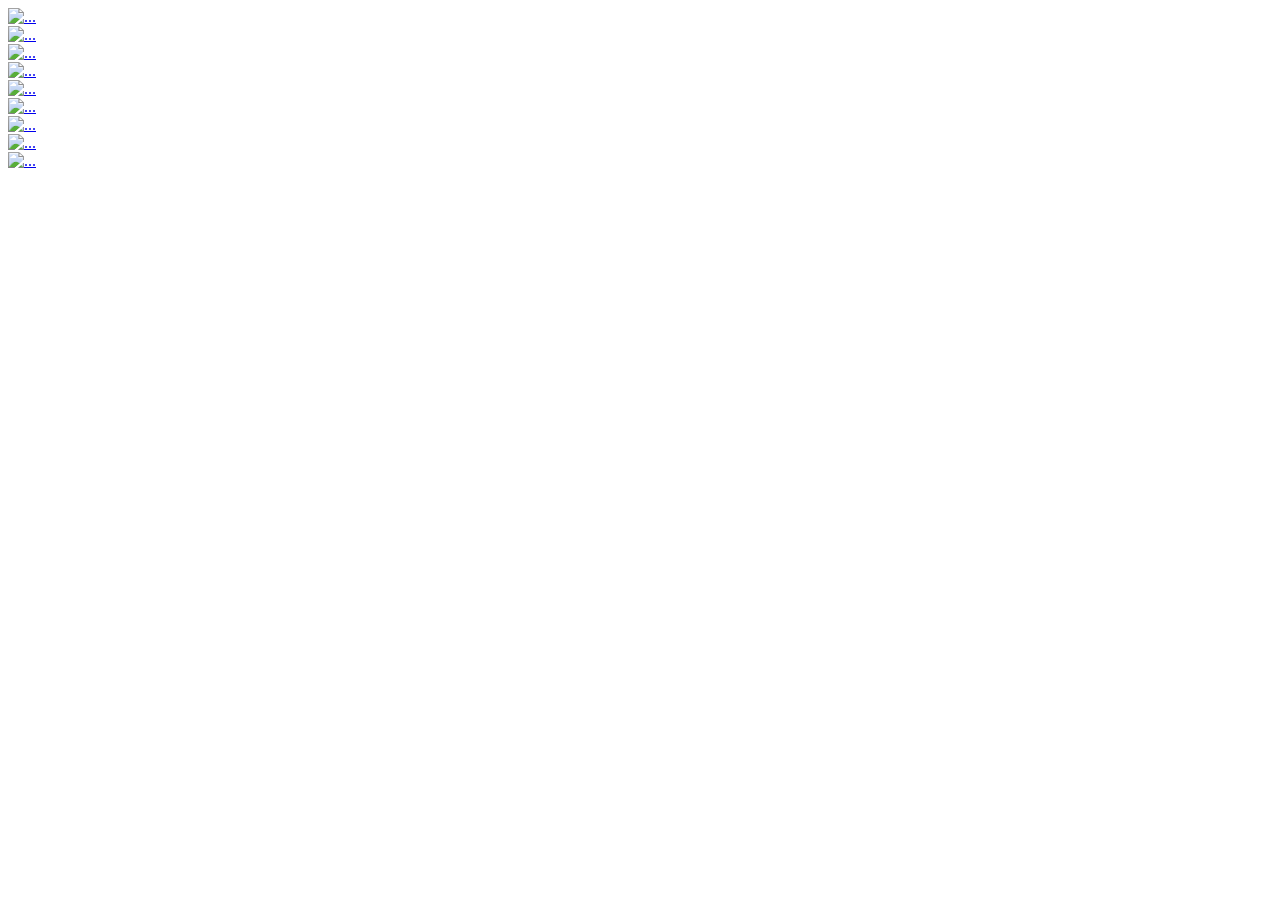
==== index.html @ f0da7e60 "Update index.html" ====
<!DOCTYPE HTML>
<html>
<head>
	<title>世界上最美的女人，是周雪梅</title>
	<meta http-equiv="Content-Type" content="text/html; charset=utf-8" />
	<meta name="viewport" content="width=device-width, initial-scale=1, maximum-scale=1">
	<link href="css/bootstrap.min.css" rel="stylesheet" type="text/css"/>
	<link href="css/ohmygod.css" rel="stylesheet" type="text/css"/>

<script>
var _hmt = _hmt || [];
(function() {
  var hm = document.createElement("script");
  hm.src = "//hm.baidu.com/hm.js?e9e0ed8d2dd56059cc040dc1f05b7424";
  var s = document.getElementsByTagName("script")[0]; 
  s.parentNode.insertBefore(hm, s);
})();
</script>


</head>
<body>
	<div class="container">
		<div class="row">
			<div class="col-xs-4 col-md-4">
				<a href="https://yintaiyuan.github.io" class="thumbnail">
					<img src="img/1.jpg" alt="...">
				</a>
			</div>
			<div class="col-xs-4 col-md-4">
				<a href="https://yintaiyuan.github.io" class="thumbnail">
					<img src="img/2.jpg" alt="...">
				</a>
			</div>
			<div class="col-xs-4 col-md-4">
				<a href="https://yintaiyuan.github.io" class="thumbnail">
					<img src="img/3.jpg" alt="...">
				</a>
			</div>
		</div>
		<div class="row">
			<div class="col-xs-4 col-md-4">
				<a href="https://yintaiyuan.github.io" class="thumbnail">
					<img src="img/4.jpg" alt="...">
				</a>
			</div>
			<div class="col-xs-4 col-md-4">
				<a href="https://yintaiyuan.github.io" class="thumbnail">
					<img src="img/5.jpg" alt="...">
				</a>
			</div>
			<div class="col-xs-4 col-md-4">
				<a href="https://yintaiyuan.github.io" class="thumbnail">
					<img src="img/6.jpg" alt="...">
				</a>
			</div>
		</div>
		<div class="row">
			<div class="col-xs-4 col-md-4">
				<a href="https://yintaiyuan.github.io" class="thumbnail">
					<img src="img/7.jpg" alt="...">
				</a>
			</div>
			<div class="col-xs-4 col-md-4">
				<a href="https://yintaiyuan.github.io" class="thumbnail">
					<img src="img/8.jpg" alt="...">
				</a>
			</div>
			<div class="col-xs-4 col-md-4">
				<a href="https://yintaiyuan.github.io" class="thumbnail">
					<img src="img/9.jpg" alt="...">
				</a>
			</div>
		</div>
	</div>

</body>
</html>
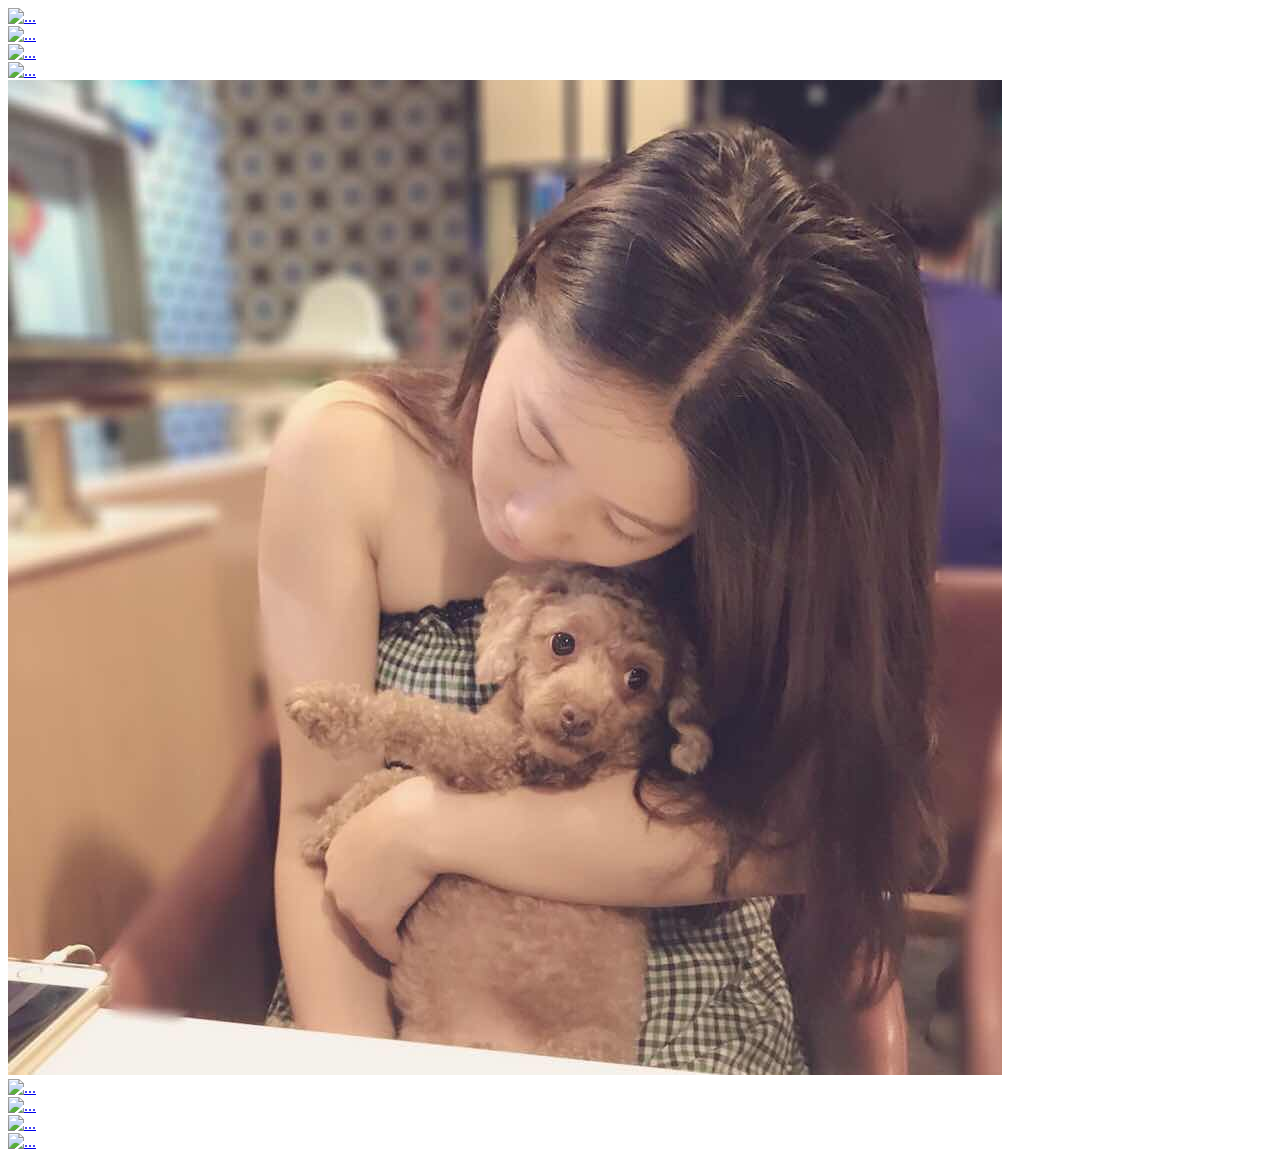
==== commit 6dacf0f8: "Update index.html" ====
(no text change in the page or its own stylesheets)
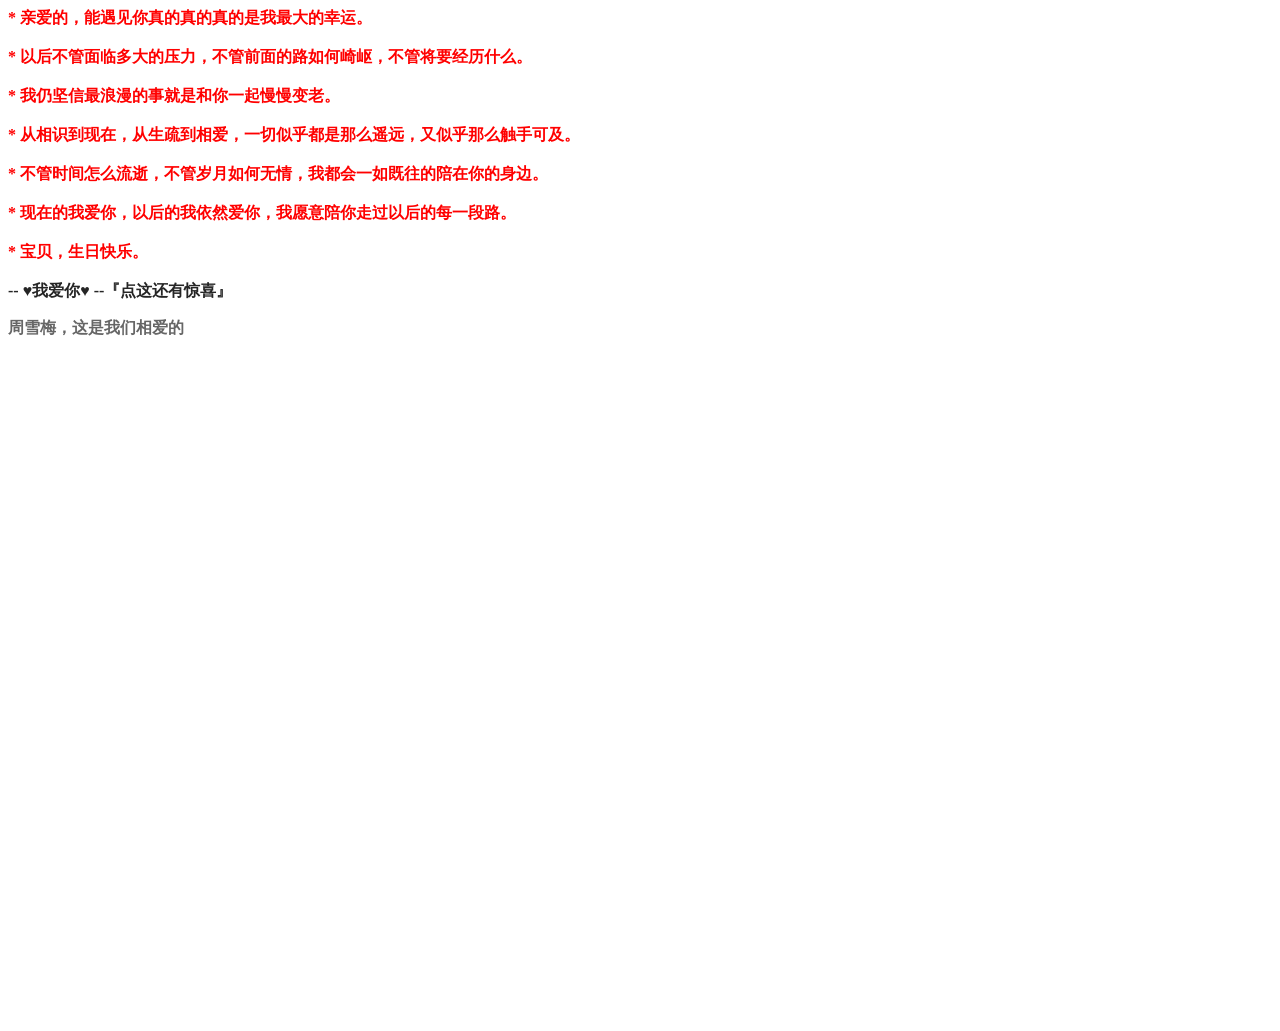
==== commit 68685699: "Add files via upload" ====
--- a/index.html
+++ b/index.html
@@ -1,78 +1,239 @@
-<!DOCTYPE HTML>
-<html>
-<head>
-	<title>世界上最美的女人，是周雪梅</title>
-	<meta http-equiv="Content-Type" content="text/html; charset=utf-8" />
-	<meta name="viewport" content="width=device-width, initial-scale=1, maximum-scale=1">
-	<link href="css/bootstrap.min.css" rel="stylesheet" type="text/css"/>
-	<link href="css/ohmygod.css" rel="stylesheet" type="text/css"/>
-
-<script>
-var _hmt = _hmt || [];
-(function() {
-  var hm = document.createElement("script");
-  hm.src = "//hm.baidu.com/hm.js?e9e0ed8d2dd56059cc040dc1f05b7424";
-  var s = document.getElementsByTagName("script")[0]; 
-  s.parentNode.insertBefore(hm, s);
-})();
-</script>
-
-
-</head>
-<body>
-	<div class="container">
-		<div class="row">
-			<div class="col-xs-4 col-md-4">
-				<a href="https://yintaiyuan.github.io" class="thumbnail">
-					<img src="img/1.jpg" alt="...">
-				</a>
-			</div>
-			<div class="col-xs-4 col-md-4">
-				<a href="https://yintaiyuan.github.io" class="thumbnail">
-					<img src="img/2.jpg" alt="...">
-				</a>
-			</div>
-			<div class="col-xs-4 col-md-4">
-				<a href="https://yintaiyuan.github.io" class="thumbnail">
-					<img src="img/3.jpg" alt="...">
-				</a>
-			</div>
-		</div>
-		<div class="row">
-			<div class="col-xs-4 col-md-4">
-				<a href="https://yintaiyuan.github.io" class="thumbnail">
-					<img src="img/4.jpg" alt="...">
-				</a>
-			</div>
-			<div class="col-xs-4 col-md-4">
-				<a href="https://yintaiyuan.github.io" class="thumbnail">
-					<img src="img/5.jpg" alt="...">
-				</a>
-			</div>
-			<div class="col-xs-4 col-md-4">
-				<a href="https://yintaiyuan.github.io" class="thumbnail">
-					<img src="img/6.jpg" alt="...">
-				</a>
-			</div>
-		</div>
-		<div class="row">
-			<div class="col-xs-4 col-md-4">
-				<a href="https://yintaiyuan.github.io" class="thumbnail">
-					<img src="img/7.jpg" alt="...">
-				</a>
-			</div>
-			<div class="col-xs-4 col-md-4">
-				<a href="https://yintaiyuan.github.io" class="thumbnail">
-					<img src="img/8.jpg" alt="...">
-				</a>
-			</div>
-			<div class="col-xs-4 col-md-4">
-				<a href="https://yintaiyuan.github.io" class="thumbnail">
-					<img src="img/9.jpg" alt="...">
-				</a>
-			</div>
-		</div>
-	</div>
-
-</body>
-</html>
+﻿<!DOCTYPE html PUBLIC "-//WAPFORUM//DTD XHTML Mobile 1.0//EN" "http://www.wapforum.org/DTD/xhtml-mobile10.dtd">
+<html xml:lang="en" xmlns="http://www.w3.org/1999/xhtml">
+<head>
+<meta 
+content="IE=11.0000" http-equiv="X-UA-Compatible" />
+<meta name="Keywords" content="生日快乐" />
+<meta name="Description" content="致我最爱的女人-周雪梅" />
+</head>
+<body ondragstart="window.event.returnValue=false" oncontextmenu="window.event.returnValue=false" onselectstart="event.returnValue=false">
+<meta http-equiv="Content-Type" content="text/html; charset=utf-8" />
+<title>致我最爱的女人-周雪梅</title>
+<link href="shuju/default.css" 
+rel="stylesheet" type="text/css" />
+<script src="shuju/jquery.min.js" type="text/javascript"></script>
+<script src="shuju/jscex.min.js" type="text/javascript"></script>
+<script src="shuju/jscex-parser.js" type="text/javascript"></script>
+<script src="shuju/jscex-jit.js" type="text/javascript"></script>
+<script src="shuju/jscex-builderbase.min.js" type="text/javascript"></script>
+<script src="shuju/jscex-async.min.js" type="text/javascript"></script>
+<script src="shuju/jscex-async-powerpack.min.js" type="text/javascript"></script>
+<script src="shuju/functions.js" type="text/javascript" charset="utf-8"></script>
+<script src="shuju/love.js" type="text/javascript" charset="utf-8"></script>
+<style type="text/css">
+<!--
+.STYLE1 {color: #666666}
+-->
+a {color:#252525; text-decoration:none;} 
+a:visited {text-decoration:none;} 
+a:hover {color:#ba2636;text-decoration:underline;} 
+a:active {color:#ba2636;}         
+</style>
+<div id="main">
+  <div id="wrap">
+    <div id="text">
+      <div id="code" style="font-weight:bold;">
+	  <font color="#ff0000">
+	    <span class="say">* 亲爱的，能遇见你真的真的真的是我最大的幸运。</span><br />
+        <span class="say"></span><br />
+        <span class="say">* 以后不管面临多大的压力，不管前面的路如何崎岖，不管将要经历什么。</span><br />
+        <span class="say"></span><br />
+        <span class="say">* 我仍坚信最浪漫的事就是和你一起慢慢变老。</span><br />
+        <span class="say"></span><br />
+        <span class="say">* 从相识到现在，从生疏到相爱，一切似乎都是那么遥远，又似乎那么触手可及。</span><br />
+        <span class="say"></span><br />
+        <span class="say">* 不管时间怎么流逝，不管岁月如何无情，我都会一如既往的陪在你的身边。</span><br />
+        <span class="say"></span><br />
+        <span class="say">* 现在的我爱你，以后的我依然爱你，我愿意陪你走过以后的每一段路。</span><br />
+        <span class="say"></span><br />
+        <span class="say">* 宝贝，生日快乐。</span><br />
+        <span class="say"></span><br />
+        <span class="say"><span class="space"></span><a href="index2.html">-- ♥我爱你♥ --『点这还有惊喜』</a></span>
+		</font>
+        <p></p>
+      </div>
+    </div>
+    <div id="clock-box">
+	  <span style="font-weight:bold;"><font color="#666666">周雪梅，这是我们相爱的</font></span>
+      <div id="clock"></div>
+    </div>
+    <CANVAS width="1100" height="680" id="canvas"></CANVAS>
+  </div>
+</div>
+<script>
+
+    (function(){
+        var canvas = $('#canvas');
+		
+        if (!canvas[0].getContext) {
+            $("#error").show();
+            return false;
+        }
+
+        var width = canvas.width();
+        var height = canvas.height();
+        
+        canvas.attr("width", width);
+        canvas.attr("height", height);
+
+        var opts = {
+            seed: {
+                x: width / 2 - 20,
+                color: "rgb(190, 26, 37)",
+                scale: 2
+            },
+            branch: [
+                [535, 680, 570, 250, 500, 200, 30, 100, [
+                    [540, 500, 455, 417, 340, 400, 13, 100, [
+                        [450, 435, 434, 430, 394, 395, 2, 40]
+                    ]],
+                    [550, 445, 600, 356, 680, 345, 12, 100, [
+                        [578, 400, 648, 409, 661, 426, 3, 80]
+                    ]],
+                    [539, 281, 537, 248, 534, 217, 3, 40],
+                    [546, 397, 413, 247, 328, 244, 9, 80, [
+                        [427, 286, 383, 253, 371, 205, 2, 40],
+                        [498, 345, 435, 315, 395, 330, 4, 60]
+                    ]],
+                    [546, 357, 608, 252, 678, 221, 6, 100, [
+                        [590, 293, 646, 277, 648, 271, 2, 80]
+                    ]]
+                ]] 
+            ],
+            bloom: {
+                num: 700,
+                width: 1080,
+                height: 650,
+            },
+            footer: {
+                width: 1200,
+                height: 5,
+                speed: 10,
+            }
+        }
+
+        var tree = new Tree(canvas[0], width, height, opts);
+        var seed = tree.seed;
+        var foot = tree.footer;
+        var hold = 1;
+
+        canvas.click(function(e) {
+            var offset = canvas.offset(), x, y;
+            x = e.pageX - offset.left;
+            y = e.pageY - offset.top;
+            if (seed.hover(x, y)) {
+                hold = 0; 
+                canvas.unbind("click");
+                canvas.unbind("mousemove");
+                canvas.removeClass('hand');
+            }
+        }).mousemove(function(e){
+            var offset = canvas.offset(), x, y;
+            x = e.pageX - offset.left;
+            y = e.pageY - offset.top;
+            canvas.toggleClass('hand', seed.hover(x, y));
+        });
+
+        var seedAnimate = eval(Jscex.compile("async", function () {
+            seed.draw();
+            while (hold) {
+                $await(Jscex.Async.sleep(10));
+            }
+            while (seed.canScale()) {
+                seed.scale(0.95);
+                $await(Jscex.Async.sleep(10));
+            }
+            while (seed.canMove()) {
+                seed.move(0, 2);
+                foot.draw();
+                $await(Jscex.Async.sleep(10));
+            }
+        }));
+
+        var growAnimate = eval(Jscex.compile("async", function () {
+            do {
+    	        tree.grow();
+                $await(Jscex.Async.sleep(10));
+            } while (tree.canGrow());
+        }));
+
+        var flowAnimate = eval(Jscex.compile("async", function () {
+            do {
+    	        tree.flower(2);
+                $await(Jscex.Async.sleep(10));
+            } while (tree.canFlower());
+        }));
+
+        var moveAnimate = eval(Jscex.compile("async", function () {
+            tree.snapshot("p1", 240, 0, 610, 680);
+            while (tree.move("p1", 500, 0)) {
+                foot.draw();
+                $await(Jscex.Async.sleep(10));
+            }
+            foot.draw();
+            tree.snapshot("p2", 500, 0, 610, 680);
+
+            // 会有闪烁不得意这样做, (＞﹏＜)
+            canvas.parent().css("background", "url(" + tree.toDataURL('image/png') + ")");
+            canvas.css("background", "#ffe");
+            $await(Jscex.Async.sleep(300));
+            canvas.css("background", "none");
+        }));
+
+        var jumpAnimate = eval(Jscex.compile("async", function () {
+            var ctx = tree.ctx;
+            while (true) {
+                tree.ctx.clearRect(0, 0, width, height);
+                tree.jump();
+                foot.draw();
+                $await(Jscex.Async.sleep(25));
+            }
+        }));
+
+        var textAnimate = eval(Jscex.compile("async", function () {
+		    var together = new Date();
+		    together.setFullYear(2017,05,05); 			//时间年月日
+		    together.setHours(00);						//小时	
+		    together.setMinutes(00);					//分钟
+		    together.setSeconds(0);					//秒前一位
+		    together.setMilliseconds(00);				//秒第二位
+
+		    $("#code").show().typewriter();
+            $("#clock-box").fadeIn(500);
+            while (true) {
+                timeElapse(together);
+                $await(Jscex.Async.sleep(1000));
+            }
+        }));
+
+        var runAsync = eval(Jscex.compile("async", function () {
+            $await(seedAnimate());
+            $await(growAnimate());
+            $await(flowAnimate());
+            $await(moveAnimate());
+
+            textAnimate().start();
+
+            $await(jumpAnimate());
+        }));
+
+        runAsync().start();
+    })();
+    </script>
+</div>
+</div>
+</div>
+</div>
+<div class="bg1">
+  <div class="main">
+    <footer style="line-height:20px">
+    <div id="copyright">
+      <div align="center"></div>
+    
+    </div>
+  </div>
+</div>
+</div>
+
+</body>
+</html>
